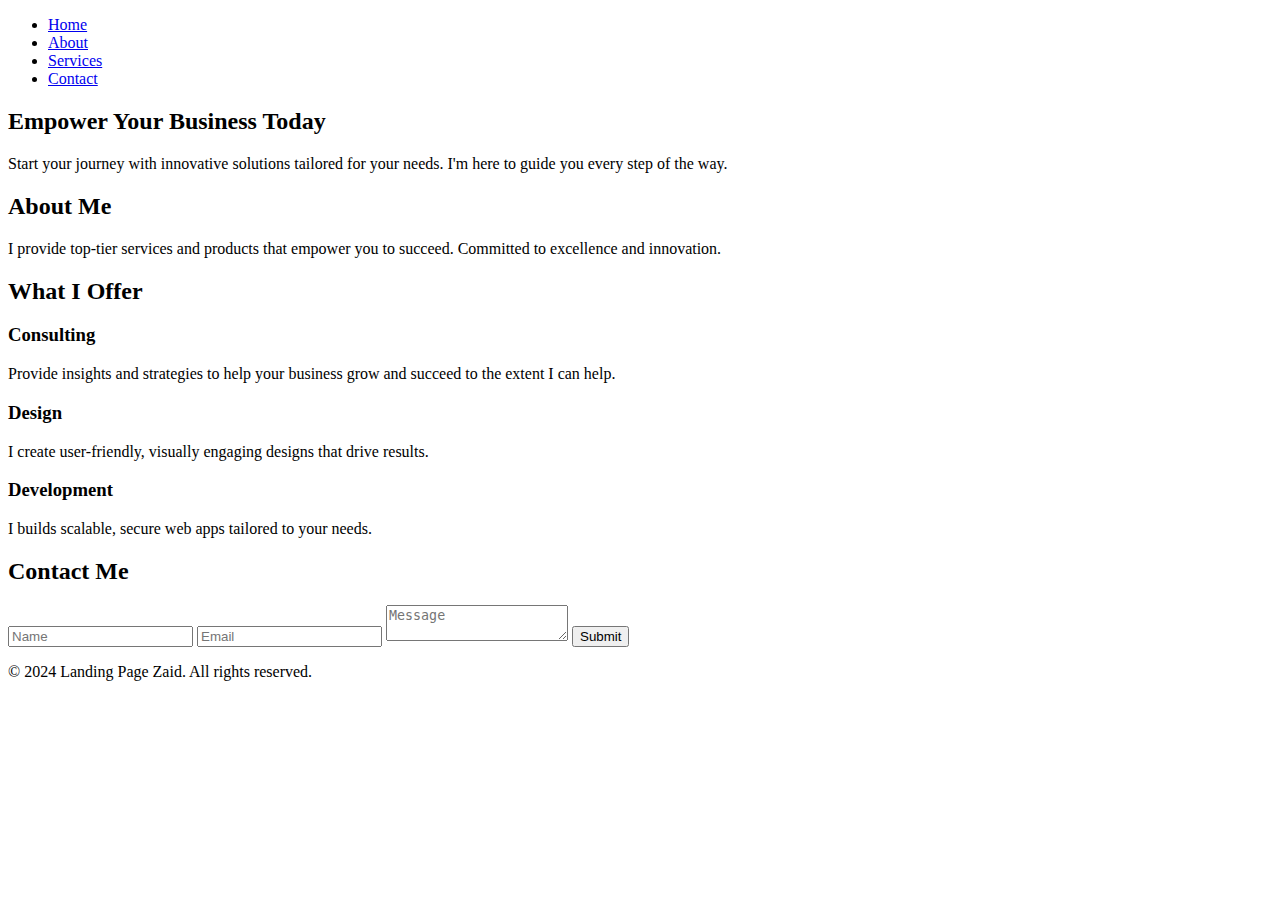
==== home/index.html @ f7cf603d "home page created without styling" ====
<!DOCTYPE html>
<html lang="en">
<head>
  <meta charset="UTF-8">
  <meta name="viewport" content="width=device-width, initial-scale=1.0">
  <title>Landing Page - Home</title>
  <link rel="stylesheet" href="styles.css">
</head>

<body>

  <nav class="navbar">
    <ul>
      <li><a href="#home">Home</a></li>
      <li><a href="#about">About</a></li>
      <li><a href="#services">Services</a></li>
      <li><a href="#contact">Contact</a></li>
    </ul>
  </nav>

  <section id="home" class="home">
    <div class="home-content">
      <h2>Empower Your Business Today</h2>
      <p>Start your journey with innovative solutions tailored for your needs. I'm here to guide you every step of the way.</p>
    </div>
  </section>

  <section id="about" class="about">
    <div class="about-content">
      <h2>About Me</h2>
      <p>I provide top-tier services and products that empower you to succeed. Committed to excellence and innovation.</p>
    </div>
  </section>

  <section id="services" class="services">
    <h2>What I Offer</h2>
    <div class="service-card">
      <h3>Consulting</h3>
      <p>Provide insights and strategies to help your business grow and succeed to the extent I can help.</p>
    </div>
    <div class="service-card">
      <h3>Design</h3>
      <p>I create user-friendly, visually engaging designs that drive results.</p>
    </div>
    <div class="service-card">
      <h3>Development</h3>
      <p>I builds scalable, secure web apps tailored to your needs.</p>
    </div>
  </section>

  <section id="contact" class="contact">
    <h2>Contact Me</h2>
    <form>
      <input type="text" placeholder="Name" required>
      <input type="email" placeholder="Email" required>
      <textarea placeholder="Message" required></textarea>
      <button type="submit">Submit</button>
    </form>
  </section>

  <footer>
    <p>&copy; 2024 Landing Page Zaid. All rights reserved.</p>
  </footer>

</body>
</html>
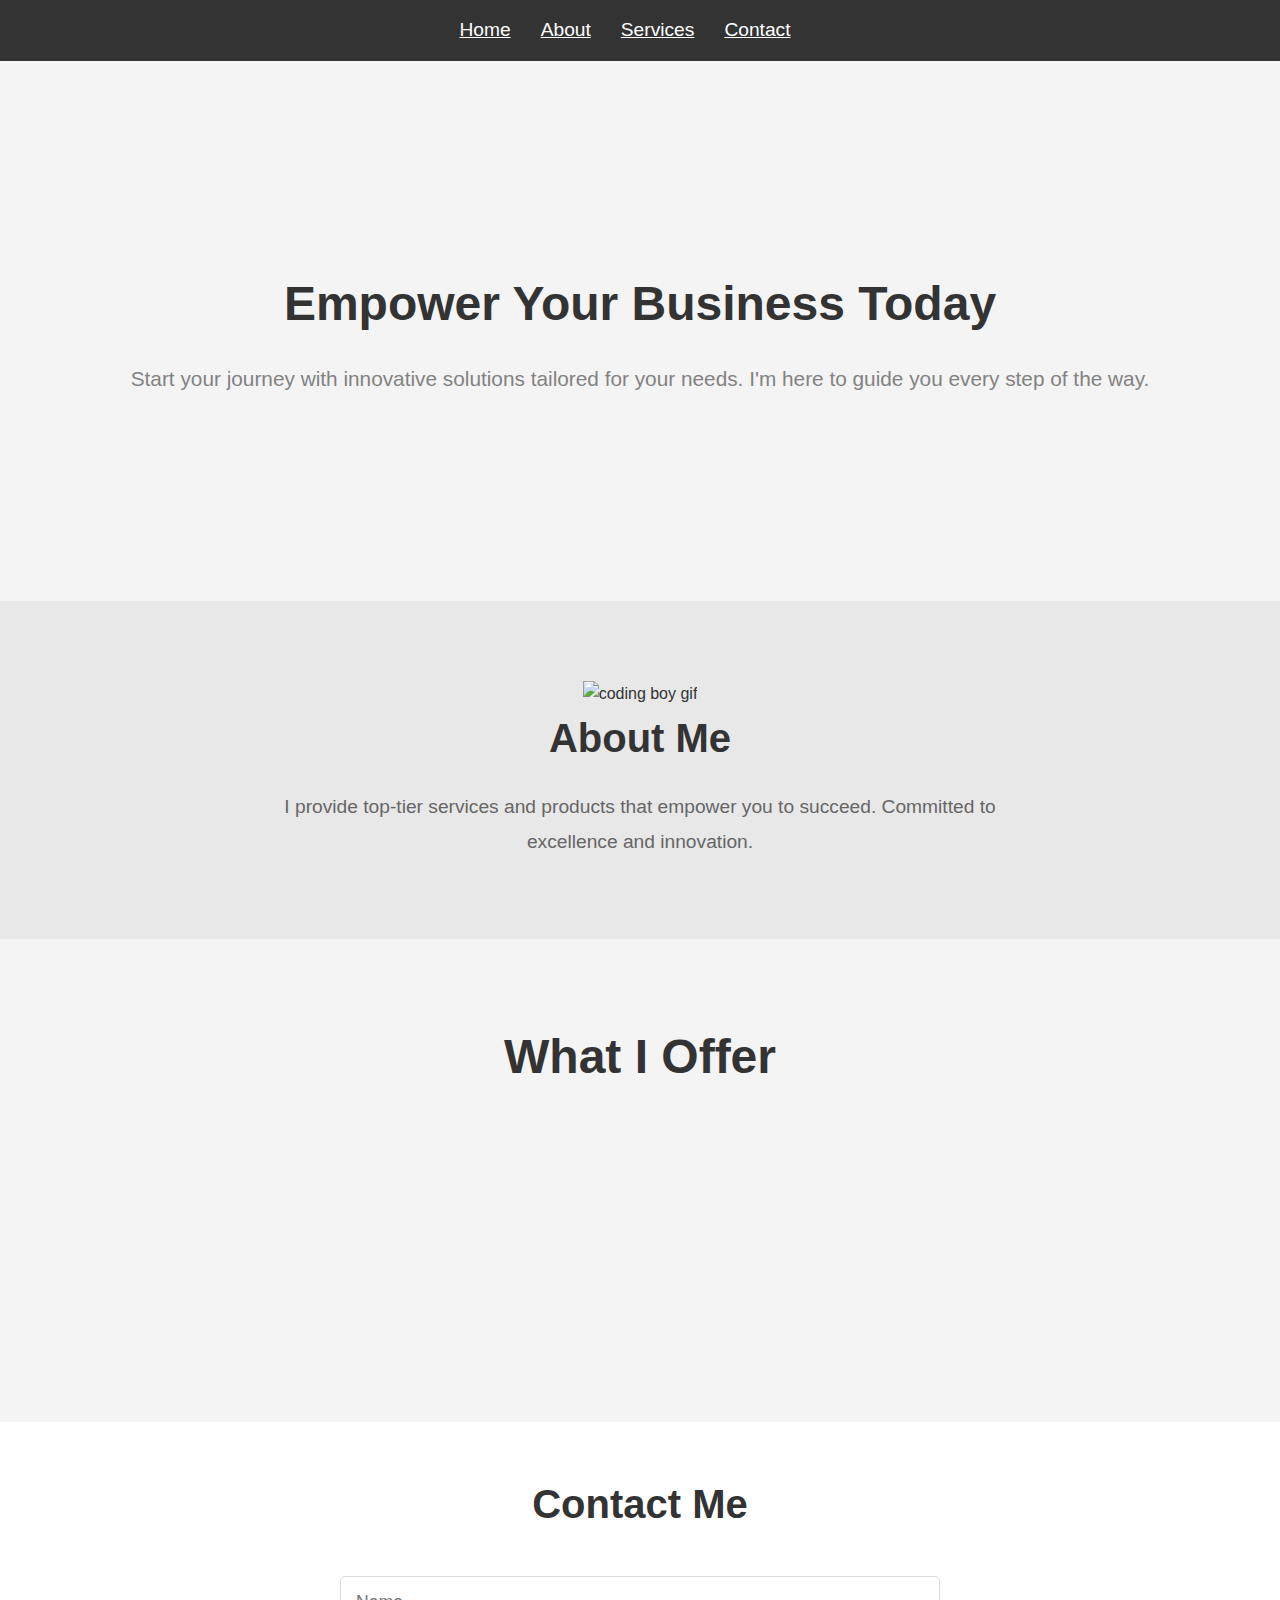
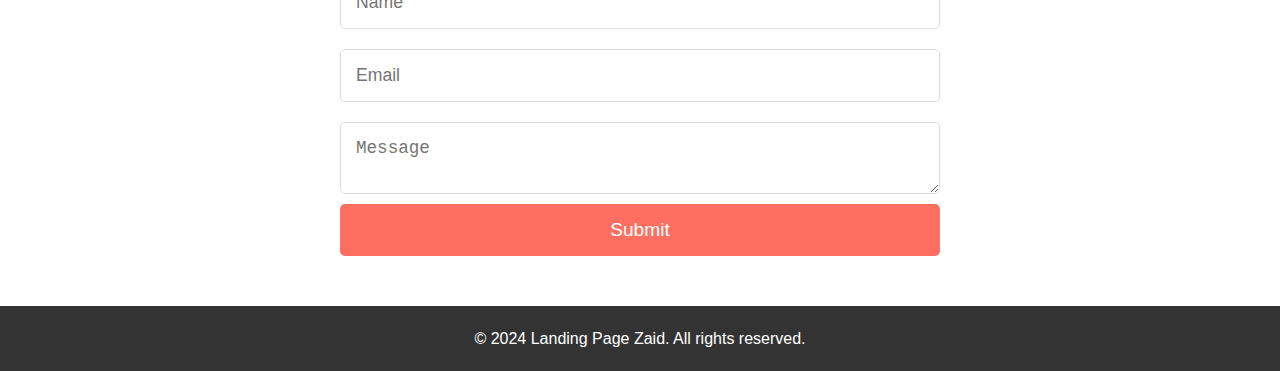
==== commit 82199def: "coding boy image added" ====
--- a/home/index.html
+++ b/home/index.html
@@ -26,6 +26,7 @@
   </section>
 
   <section id="about" class="about">
+    <img src="https://encrypted-tbn0.gstatic.com/images?q=tbn:ANd9GcQgJZJelo2ZZfSjeA5IOPXtjhuscKsuQhAs1A&s" alt="coding boy gif">
     <div class="about-content">
       <h2>About Me</h2>
       <p>I provide top-tier services and products that empower you to succeed. Committed to excellence and innovation.</p>
--- a/home/styles.css
+++ b/home/styles.css
@@ -0,0 +1,224 @@
+* {
+    margin: 0;
+    padding: 0;
+    box-sizing: border-box;
+  }
+  
+  body {
+    font-family: 'Arial', sans-serif;
+    line-height: 1.6;
+    color: #333;
+    background-color: #f9f9f9;
+  }
+  
+  .navbar {
+    background-color: #333;
+    padding: 15px 0;
+    position: sticky;
+    top: 0;
+    z-index: 10;
+  }
+  
+  .navbar ul {
+    list-style: none;
+    display: flex;
+    justify-content: center;
+  }
+  
+  .navbar li {
+    margin-right: 30px;
+  }
+  
+  .navbar a {
+    color: white;
+    font-size: 1.2rem;
+    transition: color 0.3s ease;
+  }
+  
+  .navbar a:hover {
+    color: #ff6f61;
+  }
+  
+  .home {
+    height: 60vh;
+    display: flex;
+    justify-content: center;
+    align-items: center;
+    background-color: #f4f4f4;
+    text-align: center;
+  }
+  
+  .home-content h2 {
+    font-size: 3rem;
+    color: #333;
+    margin-bottom: 20px;
+    animation: fadeInUp 1s ease-out;
+  }
+  
+  .home-content p {
+    font-size: 1.3rem;
+    color: #666;
+    opacity: 0.8;
+    animation: fadeInUp 1.2s ease-out;
+  }
+  
+  .about {
+    padding: 80px 20px;
+    background-color: #e8e8e8;
+    text-align: center;
+  }
+  
+  .about h2 {
+    font-size: 2.5rem;
+    margin-bottom: 20px;
+    color: #333;
+  }
+  
+  .about p {
+    font-size: 1.2rem;
+    color: #666;
+    max-width: 800px;
+    margin-left: auto;
+    margin-right: auto;
+    line-height: 1.8;
+  }
+  
+  .services {
+    display: flex;
+    justify-content: space-around;
+    flex-wrap: wrap;
+    padding: 80px 20px;
+    text-align: center;
+    background-color: #f4f4f4;
+  }
+  
+  .services h2 {
+    font-size: 3rem;
+    width: 100%;
+    margin-bottom: 40px;
+    color: #333;
+  }
+  
+  .service-card {
+    background-color: white;
+    padding: 20px;
+    border-radius: 10px;
+    box-shadow: 0 4px 10px rgba(0, 0, 0, 0.1);
+    margin: 10px;
+    flex-basis: 30%;
+    opacity: 0;
+    transform: translateY(30px);
+    animation: fadeInUp 1s ease-out forwards;
+  }
+  
+  .service-card:nth-child(1) {
+    animation-delay: 0.2s;
+  }
+  
+  .service-card:nth-child(2) {
+    animation-delay: 0.4s;
+  }
+  
+  .service-card:nth-child(3) {
+    animation-delay: 0.6s;
+  }
+  
+  .service-card h3 {
+    font-size: 1.8rem;
+    margin-bottom: 15px;
+    color: #333;
+  }
+  
+  .service-card p {
+    font-size: 1.1rem;
+    color: #666;
+  }
+  
+  .contact {
+    padding: 50px 20px;
+    text-align: center;
+    background-color: #fff;
+  }
+  
+  .contact h2 {
+    font-size: 2.5rem;
+    margin-bottom: 30px;
+  }
+  
+  .contact form {
+    max-width: 600px;
+    margin: 0 auto;
+    display: flex;
+    flex-direction: column;
+  }
+  
+  .contact input, .contact textarea {
+    padding: 15px;
+    margin: 10px 0;
+    border-radius: 5px;
+    border: 1px solid #ddd;
+    font-size: 1.1rem;
+  }
+  
+  .contact button {
+    padding: 15px;
+    background-color: #ff6f61;
+    color: white;
+    font-size: 1.2rem;
+    border: none;
+    border-radius: 5px;
+    cursor: pointer;
+    transition: background-color 0.3s ease;
+  }
+  
+  .contact button:hover {
+    background-color: #ff3b2f;
+  }
+  
+  footer {
+    text-align: center;
+    padding: 20px;
+    background-color: #333;
+    color: white;
+  }
+  
+  @keyframes fadeInUp {
+    0% {
+      opacity: 0;
+      transform: translateY(30px);
+    }
+    100% {
+      opacity: 1;
+      transform: translateY(0);
+    }
+  }
+  
+  @media (max-width: 768px) {
+    .home-content h2 {
+      font-size: 2.5rem;
+    }
+  
+    .home-content p {
+      font-size: 1.1rem;
+    }
+  
+    .services {
+      flex-direction: column;
+      align-items: center;
+    }
+  
+    .service-card {
+      width: 80%;
+      margin: 10px 0;
+    }
+  
+    .navbar ul {
+      flex-direction: column;
+      align-items: center;
+    }
+  
+    .navbar li {
+      margin: 10px 0;
+    }
+  }
+  